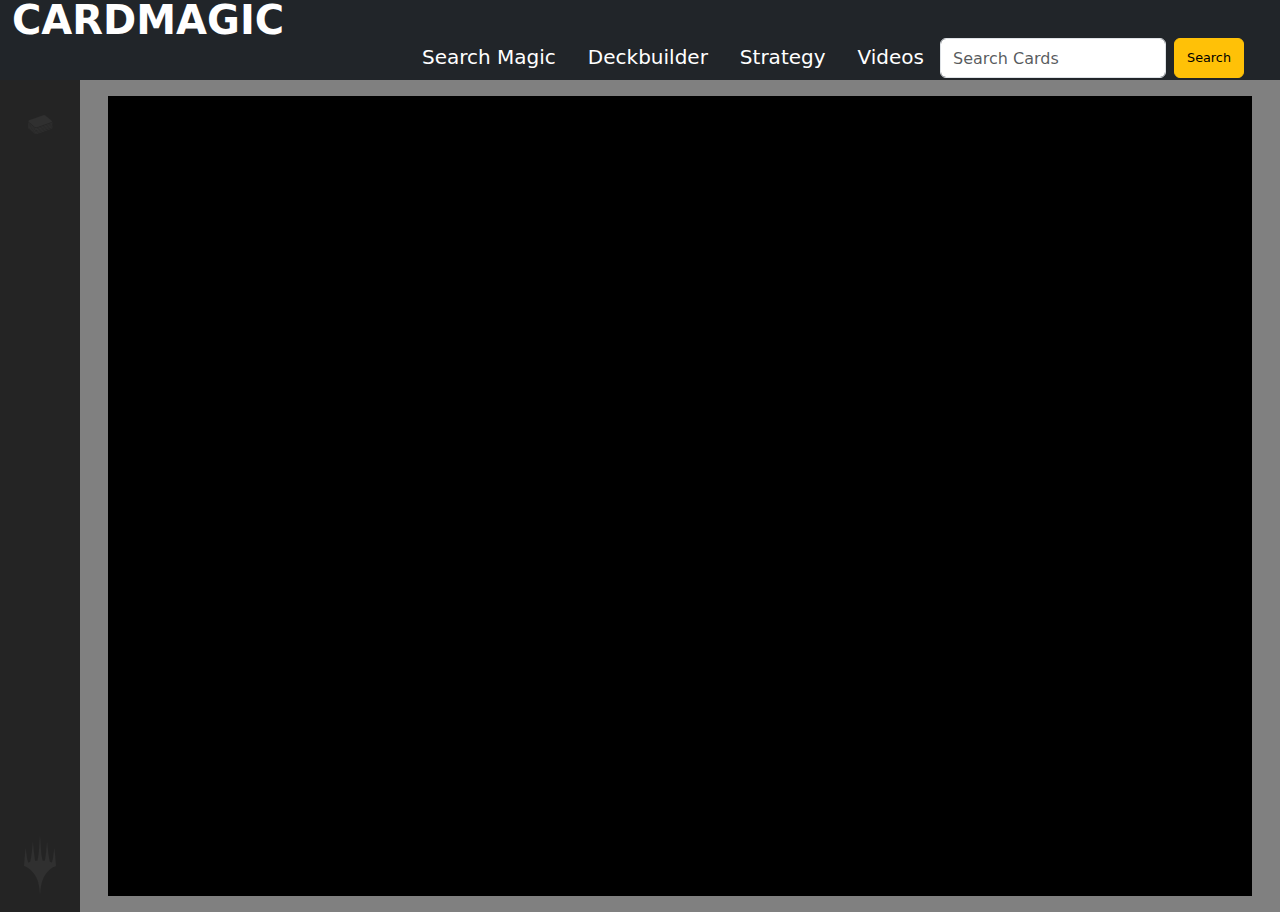
==== cards.html @ 9fa3538c "added page for the gallery of cards" ====
<!DOCTYPE html>
<html lang="en">

<head>
    <meta charset="UTF-8" />
    <meta name="viewport" content="width=device-width, initial-scale=1.0" />
    <meta http-equiv="X-UA-Compatible" content="ie=edge" />
    <link rel="stylesheet" href="https://cdn.jsdelivr.net/npm/bootstrap@5.2.1/dist/css/bootstrap.min.css" />
    <link rel="stylesheet" href="https://use.fontawesome.com/releases/v5.8.1/css/all.css"
        integrity="sha384-50oBUHEmvpQ+1lW4y57PTFmhCaXp0ML5d60M1M7uH2+nqUivzIebhndOJK28anvf" crossorigin="anonymous" />
    <link href="https://fonts.googleapis.com/css?family=Open+Sans&display=swap" rel="stylesheet" />
    <link rel="stylesheet" href="style.css" />
    <link rel="stylesheet" href="reset.css" />

    <script async src="https://cse.google.com/cse.js?cx=1739807d4cdf547c1"></script>
    <title>CARDMAGIC</title>
</head>

<body>
    <header class="topbar navbar-dark bg-dark">
        <nav class="nav navbar-dark bg-dark ">
            <div class="container-fluid row align-items-end">
                <div class="col-md-auto">
                    <a class="navbar-brand text-bg-dark fs-1 fw-bold" href=index.html>CARDMAGIC</a>
                </div>
                <div class="col-md">
                    <ul class='nav justify-content-end d-flex align-items-baseline '>
                        <li class='nav-item'>
                            <a class='nav-link text-bg-dark fs-5 ' href="google.html"> Search Magic</a>
                        </li>
                        <li class='nav-item'>
                            <a class='nav-link text-bg-dark fs-5 ' href="index.html"> Deckbuilder</a>
                        </li>
                        <li class='nav-item'>
                            <a class='nav-link text-bg-dark fs-5 '
                                href="https://magic.wizards.com/en/how-to-play">Strategy</a>
                        </li>
                        <li class='nav-item'>
                            <a class='nav-link text-bg-dark fs-5 '
                                href="https://www.youtube.com/user/wizardsmtg">Videos</a>
                        </li>

                        <form class="d-flex" role="search">
                            <input id="search" class="form-control me-2" type="search" placeholder="Search Cards"
                                aria-label="Search">
                            <button id="searchBtn" class="btn btn-warning" type="submit">Search</button>
                    </ul>

                </div>
            </div>
        </nav>
    </header>

    <nav class='navbar'>
        <ul class='navbar-nav'>
            <li class='nav-icon'>
                <a href="#" class="nav-link" id="nav-link">
                    <svg id=deck width="5rem" height="5rem" version="1.1" viewBox="0 0 700 700"
                        xmlns="http://www.w3.org/2000/svg" xmlns:xlink="http://www.w3.org/1999/xlink">
                        <g>
                            <path fill='currentColor'
                                d="m611.52 207.76c1.1211-6.1602-1.1211-12.879-7.2812-17.359l-132.16-110.88c-7.2812-6.1602-18.48-9.5195-30.238-9.5195-6.7188 0-12.879 1.1211-19.039 2.8008l-307.44 108.08c-10.641 3.9219-17.359 10.078-18.48 17.922-1.1211 6.1602 1.6797 12.879 7.2812 17.359l132.16 110.88c7.2812 6.1602 18.48 9.5195 30.238 9.5195 6.7188 0 12.879-1.1211 19.039-2.8008l307.44-107.52c10.082-3.918 17.359-10.637 18.48-18.477m8.9609 26.316v-11.199c-5.0391 7.2812-12.32 12.879-22.398 16.801l-307.44 108.08c-7.2812 2.8008-15.68 3.9219-24.078 3.9219-15.68 0-30.238-4.4805-39.762-12.879l-132.16-110.88c-2.8008-2.2383-5.0391-4.4805-6.7188-7.2812v10.082c0 4.4805 2.2383 9.5195 7.2812 13.441l132.16 110.88c14 11.762 42.559 15.121 64.398 7.2812l307.44-107.52c13.438-4.4844 20.719-12.324 21.277-20.727m0 29.121v-17.359c-0.55859 7.8398-7.8398 16.238-21.281 20.719l-307.44 107.52c-21.84 7.8398-50.398 4.4805-64.398-7.2812l-131.6-110.88c-5.0391-4.4805-7.2812-8.9609-7.2812-13.441v-16.238 33.602c0 4.4805 2.2383 9.5195 7.2812 13.441l132.16 110.88c14 11.762 42.559 15.121 64.398 7.2812l307.44-107.52c12.879-4.4844 20.719-12.887 20.719-20.727m0 28.562v3.9219-21.84c0 8.3984-7.8398 16.238-21.281 20.719l-307.44 108.64c-21.84 7.8398-50.398 4.4805-64.398-7.2812l-131.6-110.88c-5.0391-4.4805-7.2812-8.9609-7.2812-13.441v-11.762 29.121c0 4.4805 2.2383 9.5195 7.2812 13.441l132.16 110.88c14 11.762 42.559 15.121 64.398 7.2812l307.44-107.52c13.438-5.0391 20.719-12.879 20.719-21.277m0 29.117v8.9609-26.879c0 8.3984-7.8398 16.238-21.281 21.281l-307.44 107.52c-21.84 7.8398-50.398 4.4805-64.398-7.2812l-131.6-110.88c-5.0391-3.9219-7.2812-8.9609-7.2812-13.441v-6.7188 24.082c0 4.4805 2.2383 9.5195 7.2812 13.441l132.16 110.88c14 11.762 42.559 15.121 64.398 7.2812l306.88-107.52c14-4.4805 21.281-12.32 21.281-20.723m0 24.082v-12.879c0 8.3984-7.2812 16.238-21.281 21.281l-307.44 107.52c-21.84 7.8398-50.398 4.4805-64.398-7.2812l-131.6-110.88c-5.0391-4.4805-7.2812-8.9609-7.2812-13.441v-2.2383 15.121c0 4.4805 2.2383 9.5195 7.2812 13.441l132.16 110.88c14 11.762 42.559 15.121 64.398 7.2812l307.44-107.52c13.438-5.043 20.719-13.441 20.719-21.281"
                                class=deckColor></path>

                        </g>
                    </svg>
                    <span class='link-text text-bg-dark'>DECK</span>

                </a>
                
            </li>
            <li class='nav-icon'>
                <a href="https://mtgarena.downloads.wizards.com/Live/Windows64/MTGAInstaller.exe" class="nav-link"
                    id="nav-link">
                    <svg id= magic xmlns="http://www.w3.org/2000/svg" xmlns:xlink="http://www.w3.org/1999/xlink"
                        version="1.1" width="5rem" height="5rem" viewBox="0, 0, 400,717.3333333333333">
                        <g>
                            <path fill='currentColor'
                                d="M199.264 4.478 C 198.537 9.170,198.069 13.565,197.187 24.000 C 195.891 39.341,195.692 42.361,194.401 66.400 C 193.733 78.830,193.012 91.430,192.797 94.400 C 192.583 97.370,191.958 107.180,191.408 116.200 C 190.129 137.166,189.273 149.901,188.784 155.200 C 188.075 162.896,187.628 168.114,186.799 178.400 C 185.859 190.066,184.966 199.341,184.393 203.400 C 184.176 204.940,183.368 211.987,182.597 219.060 C 181.826 226.133,180.937 233.423,180.621 235.260 C 180.305 237.097,179.585 241.930,179.022 246.000 C 176.367 265.177,171.749 287.171,167.347 301.600 L 166.188 305.400 163.394 305.668 C 160.514 305.944,143.759 307.263,142.025 307.351 C 140.061 307.450,136.159 292.215,133.178 272.800 C 132.519 268.510,131.625 262.840,131.192 260.200 C 130.759 257.560,129.779 250.360,129.014 244.200 C 128.248 238.040,127.354 231.020,127.027 228.600 C 126.700 226.180,125.885 218.800,125.215 212.200 C 124.546 205.600,123.726 198.130,123.394 195.600 C 123.062 193.070,122.073 183.260,121.197 173.800 C 120.320 164.340,119.327 153.990,118.989 150.800 C 118.652 147.610,117.757 137.890,117.001 129.200 C 115.325 109.921,112.110 75.662,111.747 73.212 C 111.334 70.416,110.963 72.075,109.811 81.889 C 109.249 86.680,108.610 91.860,108.391 93.400 C 108.173 94.940,107.278 103.850,106.402 113.200 C 105.527 122.550,104.632 131.460,104.414 133.000 C 104.195 134.540,103.289 143.540,102.400 153.000 C 101.511 162.460,100.699 170.436,100.595 170.725 C 100.491 171.014,99.686 178.214,98.806 186.725 C 97.927 195.236,96.939 204.000,96.612 206.200 C 96.284 208.400,95.377 215.600,94.596 222.200 C 93.816 228.800,92.922 235.640,92.609 237.400 C 92.297 239.160,91.393 245.280,90.600 251.000 C 89.808 256.720,88.906 262.660,88.597 264.200 C 88.288 265.740,87.394 270.780,86.611 275.399 C 85.828 280.019,84.925 284.879,84.604 286.199 C 84.283 287.520,83.388 291.576,82.616 295.214 C 81.844 298.852,80.863 302.992,80.436 304.414 C 80.010 305.836,79.197 308.710,78.630 310.800 C 78.062 312.890,77.122 315.809,76.541 317.286 L 75.484 319.972 69.242 322.044 C 65.809 323.183,60.750 324.989,58.000 326.057 C 55.250 327.125,52.873 327.999,52.719 327.999 C 51.211 328.003,44.165 303.995,41.040 288.200 C 40.256 284.240,39.329 279.650,38.978 278.000 C 38.628 276.350,37.738 271.130,37.000 266.400 C 36.262 261.670,35.376 256.180,35.030 254.200 C 34.685 252.220,33.772 245.740,33.002 239.800 C 32.231 233.860,31.338 227.200,31.017 225.000 C 30.696 222.800,29.802 215.510,29.030 208.800 C 28.258 202.090,27.270 193.900,26.834 190.600 C 26.397 187.300,25.578 180.820,25.013 176.200 C 24.087 168.628,22.135 157.038,21.246 153.834 L 20.904 152.600 20.468 153.684 C 19.952 154.968,18.772 163.247,17.603 173.800 C 17.139 177.980,16.594 182.480,16.391 183.800 C 16.188 185.120,15.301 194.120,14.418 203.800 C 13.536 213.480,12.634 222.840,12.413 224.600 C 12.192 226.360,11.286 236.710,10.398 247.600 C 9.510 258.490,8.607 268.840,8.390 270.600 C 8.174 272.360,7.273 283.340,6.389 295.000 C 5.504 306.660,4.604 317.640,4.387 319.400 C 4.171 321.160,3.274 332.680,2.394 345.000 C 1.515 357.320,0.702 367.851,0.587 368.402 C 0.399 369.309,0.581 369.477,2.490 370.154 C 3.650 370.566,5.503 371.316,6.607 371.821 C 7.711 372.325,9.560 373.111,10.717 373.567 C 17.343 376.179,33.935 384.782,42.400 389.996 C 44.490 391.283,47.010 392.833,48.000 393.440 C 49.522 394.373,52.286 396.260,60.200 401.770 C 87.360 420.679,116.905 452.734,137.029 485.128 C 137.893 486.519,139.271 488.724,140.091 490.028 C 141.677 492.551,142.306 493.659,147.518 503.125 C 157.955 522.082,169.207 549.299,174.957 569.499 C 175.725 572.194,176.448 574.554,176.565 574.744 C 177.700 576.580,184.842 606.821,187.205 619.800 C 189.740 633.721,190.046 635.597,191.216 644.400 C 191.875 649.350,192.492 653.670,192.588 654.000 C 192.889 655.031,194.350 668.911,195.388 680.600 C 198.198 712.231,198.778 716.800,199.980 716.800 C 200.806 716.800,201.659 712.325,202.383 704.200 C 202.618 701.560,203.077 696.790,203.403 693.600 C 203.729 690.410,204.454 682.580,205.015 676.200 C 205.576 669.820,206.378 661.990,206.798 658.800 C 208.697 644.343,210.077 634.658,210.814 630.600 C 211.254 628.180,212.241 622.719,213.008 618.466 C 213.775 614.212,214.760 609.262,215.196 607.466 C 215.632 605.669,216.712 601.050,217.595 597.200 C 222.439 576.093,229.516 553.627,236.938 535.800 C 246.475 512.889,255.686 495.725,269.542 475.042 C 274.987 466.914,277.969 462.878,285.089 454.003 C 303.068 431.594,325.068 411.358,348.211 395.942 C 354.306 391.882,357.703 389.798,366.200 384.909 C 373.946 380.451,394.764 370.727,398.648 369.752 C 399.474 369.545,399.605 369.325,399.421 368.451 C 399.300 367.873,398.480 357.500,397.600 345.400 C 396.719 333.300,395.725 320.610,395.390 317.200 C 395.055 313.790,394.065 301.670,393.190 290.267 C 392.315 278.864,391.511 269.144,391.403 268.667 C 391.295 268.190,390.487 258.890,389.608 248.000 C 388.728 237.110,387.828 226.760,387.608 225.000 C 387.388 223.240,386.483 213.880,385.597 204.200 C 384.711 194.520,383.722 184.620,383.400 182.200 C 383.078 179.780,382.354 173.840,381.791 169.000 C 380.613 158.863,379.773 153.613,379.245 153.085 C 378.572 152.412,376.768 162.307,374.994 176.400 C 374.233 182.450,373.154 190.820,372.598 195.000 C 372.041 199.180,371.050 207.370,370.397 213.200 C 369.743 219.030,368.844 226.230,368.399 229.200 C 367.953 232.170,367.048 238.830,366.388 244.000 C 365.727 249.170,364.830 255.380,364.393 257.800 C 363.957 260.220,362.977 265.980,362.216 270.600 C 358.591 292.609,352.796 315.884,348.498 325.700 C 347.299 328.438,347.893 328.370,342.777 326.354 C 340.480 325.448,335.478 323.661,331.663 322.383 C 327.848 321.105,324.672 320.001,324.605 319.930 C 324.120 319.410,322.291 314.306,321.405 311.000 C 320.815 308.800,319.906 305.560,319.385 303.800 C 318.864 302.040,317.886 297.900,317.213 294.600 C 316.539 291.300,315.641 287.160,315.217 285.400 C 314.792 283.640,313.812 278.420,313.039 273.800 C 312.265 269.180,311.355 263.870,311.015 262.000 C 310.675 260.130,309.852 254.640,309.185 249.800 C 308.518 244.960,307.623 238.840,307.197 236.200 C 306.770 233.560,305.871 226.630,305.199 220.800 C 304.527 214.970,303.717 208.490,303.398 206.400 C 303.079 204.310,302.187 196.480,301.416 189.000 C 300.645 181.520,299.741 173.330,299.406 170.800 C 299.071 168.270,298.074 158.550,297.190 149.200 C 296.306 139.850,295.502 131.930,295.403 131.600 C 295.305 131.270,294.496 123.170,293.605 113.600 C 292.714 104.030,291.726 94.310,291.410 92.000 C 291.093 89.690,290.443 84.470,289.965 80.400 C 288.962 71.863,288.661 70.608,288.242 73.224 C 287.873 75.535,284.818 108.028,282.792 131.200 C 281.917 141.210,281.016 151.020,280.789 153.000 C 280.562 154.980,279.663 164.250,278.791 173.600 C 277.919 182.950,276.933 192.760,276.600 195.400 C 276.267 198.040,275.370 206.230,274.606 213.600 C 273.843 220.970,273.043 228.170,272.828 229.600 C 272.614 231.030,271.877 236.768,271.192 242.352 C 270.507 247.935,269.613 254.685,269.206 257.352 C 265.761 279.951,265.710 280.239,263.027 292.800 C 261.750 298.777,259.500 306.582,258.855 307.273 C 258.715 307.423,255.990 307.299,252.800 306.998 C 249.610 306.697,244.120 306.246,240.600 305.996 C 237.080 305.746,234.074 305.420,233.919 305.271 C 233.454 304.820,230.464 294.550,229.182 289.000 C 228.522 286.140,227.632 282.450,227.205 280.800 C 226.777 279.150,225.882 274.740,225.214 271.000 C 224.547 267.260,223.732 263.000,223.403 261.534 C 223.075 260.068,222.092 253.948,221.220 247.934 C 220.348 241.920,219.361 235.200,219.027 233.000 C 218.692 230.800,217.872 223.960,217.203 217.800 C 216.535 211.640,215.726 204.530,215.405 202.000 C 214.676 196.260,213.886 187.731,212.610 171.800 C 212.064 164.980,211.436 157.510,211.215 155.200 C 210.694 149.757,209.393 130.380,208.610 116.400 C 208.271 110.350,207.818 103.240,207.603 100.600 C 207.158 95.128,206.449 83.100,204.999 56.400 C 204.443 46.170,203.724 34.830,203.402 31.200 C 203.081 27.570,202.531 21.360,202.181 17.400 C 200.935 3.295,200.053 -0.613,199.264 4.478 "
                                 ></path>
                            
                    </svg>
                    <span class='link-text text-bg-dark'>DOWNLOAD MTG ARENA</span>
                </a>
            </li>
        </ul>

    </nav>
    <main>
        <section class="container-fluid">
            <article class="row">
                <div class="col">
                    <section class="container-fluid" id="galleryGrid">
                    </section>
                </div>
            </article>
        </section>
    </main>
    <script src="https://cdnjs.cloudflare.com/ajax/libs/jquery/3.2.1/jquery.min.js"></script>
    <script src="./Develop/script.js"></script>
</body>
---- style.css ----
main {
    margin-left: 5rem;
    padding: 1rem;
}

body {
    background-color: gray;
}

body::-webkit-scrollbar {
    width: 0.15rem;
}

body::-webkit-scrollbar-track {
    background: black;
}

body::-webkit-scrollbar-thumb {
    background: gold;
}

#deck {
    color: rgb(206, 11, 11);
    width: 100%;
}

#magic {
    color: rgb(206, 11, 11);
    width: 100%;
}

/* side nav bar  */
.navbar {
    width: 5rem;
    height: 100vh;
    position: fixed;
    background-color: rgba(26, 26, 26, 0.906);
    transition: 200ms ease;
    
}

.navbar-nav {
    list-style: none;
    padding: 0;
    margin: 0;
    display: flex;
    flex-direction: column;
    align-items: center;
    height: 100%;
}

#nav-link {
    display: flex;
    align-items: center;
    height: 5rem;
    color: rgba(26, 26, 26, 0.906);
    text-decoration: none;
    filter: grayscale(100%)opacity(0.7);
    transition: 600ms;
}

.link-text {
    display: none;
    margin-left: 1rem;
}

.nav-link svg {
    min-width: 2rem;
    margin: 0 1.5rem;
}
/* hover for the navbar, width determines the how far it will cover page */
.navbar:hover {
    width: 20rem;
}

.navbar:hover .link-text {
    display: block;
}
/* removes previous grayscale of the nav bar icon */
#nav-link:hover {
    filter: grayscale(0%) opacity(1);
}


header {
    height: 5rem;
    width: 100vw;
}

.nav-item,#search,#searchBtn {
    position: relative;
    top: 38px;
    height: 10px;
}
.nav-icon:last-child{
    margin-top: 73vh;
}

#search,#searchBtn {
    height: 40px;
}

#searchBtn {
    font-size: .8em;
    line-height: 0em;

}

.gsc-control-cse{
position: relative;
top: 130px;
border-radius: 2em;
margin-left: 15rem;
overflow-y: scroll;
max-height: 43rem;
}

.gsc-control-cse::-webkit-scrollbar {
    width: 0.15rem;
}

.gsc-control-cse::-webkit-scrollbar-track {
    background: black;
}

.gsc-control-cse::-webkit-scrollbar-thumb {
    background: gold;
}


#googleHeader{
    position: absolute;
    top: 130px;
    margin-left: 15rem;
    display: inline;
    width: 50vw;
}

a #title{
    color: rgb(206, 11, 11);
    transition: 600ms ease;
}

#searchGrid{
  background-color: black;  
  border: .2rem solid black;
  height: 50rem;
  overflow-y: scroll;  
  
}

#searchGrid::-webkit-scrollbar {
    width: 0.15rem;
}

#searchGrid::-webkit-scrollbar-track {
    background: black;
}

#searchGrid::-webkit-scrollbar-thumb {
    background: gold;
}

#galleryGrid{
    background-color: black;  
    border: .2rem solid black;
    height: 50rem;
    overflow-y: scroll;  
    
  }
  
  #galleryhGrid::-webkit-scrollbar {
      width: 0.15rem;
  }
  
  #galleryhGrid::-webkit-scrollbar-track {
      background: black;
  }
  
  #galleryhGrid::-webkit-scrollbar-thumb {
      background: gold;
  }
@media only screen and (max-width:600px) {}

@media only screen and (min-width:600px) {}
.cardImage{
    border-radius: 25px;
    background-color: black;
    margin-top: 20px;
    
}

#cardContainer{
   border: 5px solid black;
   font-size: 20px;
   font-weight: 900;
    
}
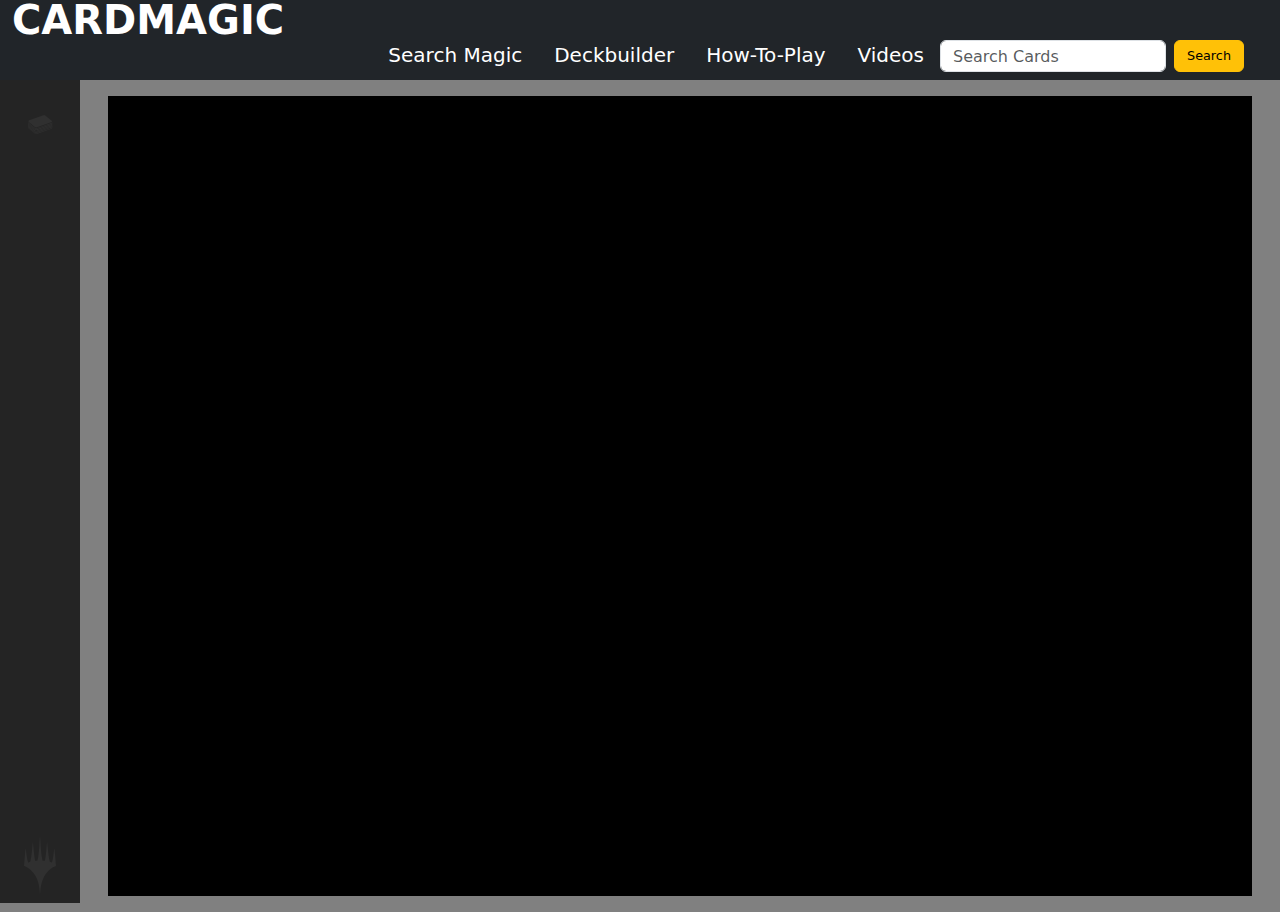
==== commit 049168b0: "WIP" ====
--- a/cards.html
+++ b/cards.html
@@ -33,7 +33,7 @@
                         </li>
                         <li class='nav-item'>
                             <a class='nav-link text-bg-dark fs-5 '
-                                href="https://magic.wizards.com/en/how-to-play">Strategy</a>
+                                href="https://magic.wizards.com/en/how-to-play">How-To-Play</a>
                         </li>
                         <li class='nav-item'>
                             <a class='nav-link text-bg-dark fs-5 '
--- a/style.css
+++ b/style.css
@@ -7,15 +7,15 @@
 body {
     background-color: gray;
 }
-
+/* scroll bar width for webpage*/
 body::-webkit-scrollbar {
     width: 0.15rem;
 }
-
+/* scroll bar bg black for webpage*/
 body::-webkit-scrollbar-track {
     background: black;
 }
-
+/* scroll bar gold for webpage*/
 body::-webkit-scrollbar-thumb {
     background: gold;
 }
@@ -33,8 +33,8 @@
 /* side nav bar  */
 .navbar {
     width: 5rem;
-    height: 100vh;
-    position: fixed;
+    height: 91.4vh;
+    position: absolute;
     background-color: rgba(26, 26, 26, 0.906);
     transition: 200ms ease;
     
@@ -90,15 +90,15 @@
 
 .nav-item,#search,#searchBtn {
     position: relative;
-    top: 38px;
-    height: 10px;
+    top: 2rem;
+    height: 1rem;
 }
 .nav-icon:last-child{
     margin-top: 73vh;
 }
 
 #search,#searchBtn {
-    height: 40px;
+    height: 2rem;
 }
 
 #searchBtn {
@@ -183,7 +183,10 @@
   }
 @media only screen and (max-width:600px) {}
 
-@media only screen and (min-width:600px) {}
+@media only screen and (min-width:600px) {
+
+    
+}
 .cardImage{
     border-radius: 25px;
     background-color: black;
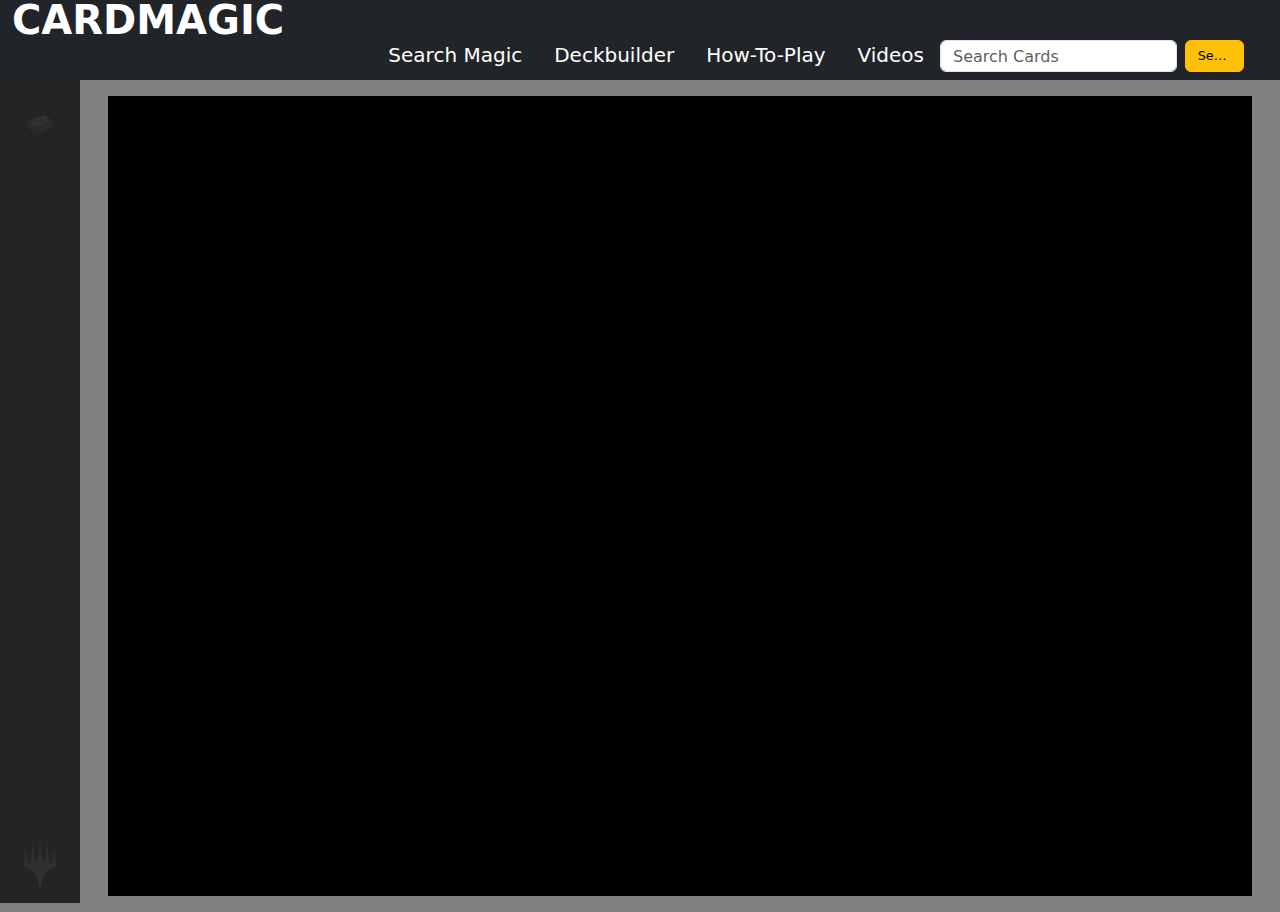
==== commit de3af36d: "WIP responsive nav bar and media sizes" ====
--- a/cards.html
+++ b/cards.html
@@ -43,7 +43,7 @@
                         <form class="d-flex" role="search">
                             <input id="search" class="form-control me-2" type="search" placeholder="Search Cards"
                                 aria-label="Search">
-                            <button id="searchBtn" class="btn btn-warning" type="submit">Search</button>
+                            <button id="searchBtn" class="btn btn-warning text-truncate" type="submit">Search</button>
                     </ul>
 
                 </div>
@@ -97,5 +97,5 @@
         </section>
     </main>
     <script src="https://cdnjs.cloudflare.com/ajax/libs/jquery/3.2.1/jquery.min.js"></script>
-    <script src="./Develop/script.js"></script>
+    <script src="./Develop/scriptGallery.js"></script>
 </body>--- a/style.css
+++ b/style.css
@@ -170,18 +170,111 @@
     
   }
   
-  #galleryhGrid::-webkit-scrollbar {
+  #galleryGrid::-webkit-scrollbar {
       width: 0.15rem;
   }
   
-  #galleryhGrid::-webkit-scrollbar-track {
+  #galleryGrid::-webkit-scrollbar-track {
       background: black;
   }
   
-  #galleryhGrid::-webkit-scrollbar-thumb {
+  #galleryGrid::-webkit-scrollbar-thumb {
       background: gold;
   }
-@media only screen and (max-width:600px) {}
+@media only screen and (max-width:1107px) {
+    .nav-item,#search,#searchBtn {
+        position: relative;
+        top: 2rem;
+        height: 1rem;
+    }
+    #search,#searchBtn {
+        height: 2rem;
+    }
+    #search {
+        width: 7rem;
+    }
+    #searchBtn {
+        line-height: 0em;
+        width: 3.rem;
+        font-size: 11px;
+        font-weight: bold;
+    
+    }
+    
+}
+@media only screen and (max-width:998px) {
+    .nav-item,#search,#searchBtn {
+        position: relative;
+        top: 2rem;
+        height: 1rem;
+        padding:0px;
+    }
+    #search,#searchBtn {
+        height: 2rem;
+    }
+    #search {
+        width: 7rem;
+    }
+    #searchBtn {
+        line-height: 0em;
+        width: 3rem;
+        font-size: 11px;
+        font-weight: bold;
+    
+    }
+
+    /* .nav-item {
+        position:relative;
+        left:1rem;
+        
+        
+    }  */
+
+    
+}
+@media only screen and (max-width:985px) {
+    .nav-item,#search,#searchBtn {
+        position: relative;
+        top: 2rem;
+        height: 1rem;
+        padding-left:0px;
+        padding-right: 0px;
+    }
+    #search,#searchBtn {
+        height: 2rem;
+    }
+    #search {
+        width: 5rem;
+    }
+    #searchBtn {
+        line-height: 0em;
+        width: 3rem;
+        font-size: 11px;
+        font-weight: bold;
+    
+    }
+    @media only screen and (max-width:950px) {
+        .nav-item,#search,#searchBtn {
+            position: relative;
+            left: -1rem;
+            top: 2rem;
+            height: 1rem;
+            padding-left:0px;
+            padding-right: 0px;
+        }
+        #search,#searchBtn {
+            height: 2rem;
+        }
+        #search {
+            width: 3rem;
+        }
+        #searchBtn {
+            line-height: 0em;
+            width: 3rem;
+            font-size: 11px;
+            font-weight: bold;
+        
+        }
 
 @media only screen and (min-width:600px) {
 
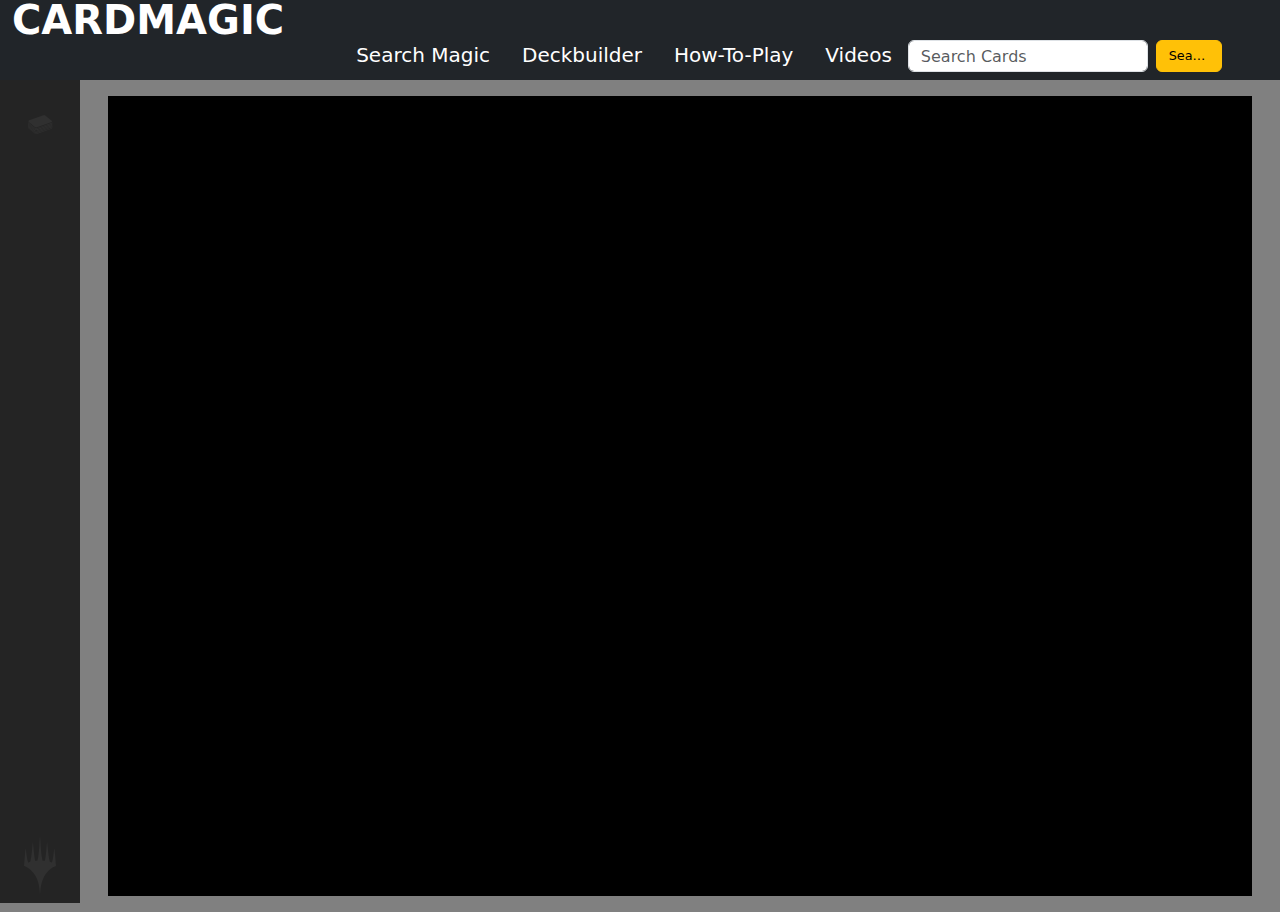
==== commit e5a51e67: "WIP readjustments  media sizes" ====
--- a/cards.html
+++ b/cards.html
@@ -23,7 +23,7 @@
                 <div class="col-md-auto">
                     <a class="navbar-brand text-bg-dark fs-1 fw-bold" href=index.html>CARDMAGIC</a>
                 </div>
-                <div class="col-md">
+                <div class="col-md-auto">
                     <ul class='nav justify-content-end d-flex align-items-baseline '>
                         <li class='nav-item'>
                             <a class='nav-link text-bg-dark fs-5 ' href="google.html"> Search Magic</a>
--- a/style.css
+++ b/style.css
@@ -1,4 +1,3 @@
-
 main {
     margin-left: 5rem;
     padding: 1rem;
@@ -7,14 +6,17 @@
 body {
     background-color: gray;
 }
+
 /* scroll bar width for webpage*/
 body::-webkit-scrollbar {
     width: 0.15rem;
 }
+
 /* scroll bar bg black for webpage*/
 body::-webkit-scrollbar-track {
     background: black;
 }
+
 /* scroll bar gold for webpage*/
 body::-webkit-scrollbar-thumb {
     background: gold;
@@ -37,7 +39,7 @@
     position: absolute;
     background-color: rgba(26, 26, 26, 0.906);
     transition: 200ms ease;
-    
+
 }
 
 .navbar-nav {
@@ -69,6 +71,7 @@
     min-width: 2rem;
     margin: 0 1.5rem;
 }
+
 /* hover for the navbar, width determines the how far it will cover page */
 .navbar:hover {
     width: 20rem;
@@ -77,6 +80,7 @@
 .navbar:hover .link-text {
     display: block;
 }
+
 /* removes previous grayscale of the nav bar icon */
 #nav-link:hover {
     filter: grayscale(0%) opacity(1);
@@ -88,32 +92,38 @@
     width: 100vw;
 }
 
-.nav-item,#search,#searchBtn {
+.nav-item,
+#search,
+#searchBtn {
     position: relative;
+    left: 2rem;
     top: 2rem;
     height: 1rem;
 }
-.nav-icon:last-child{
+
+.nav-icon:last-child {
     margin-top: 73vh;
 }
 
-#search,#searchBtn {
+#search,
+#searchBtn {
     height: 2rem;
 }
 
 #searchBtn {
     font-size: .8em;
     line-height: 0em;
-
-}
-
-.gsc-control-cse{
-position: relative;
-top: 130px;
-border-radius: 2em;
-margin-left: 15rem;
-overflow-y: scroll;
-max-height: 43rem;
+    width: 5rem;
+
+}
+
+.gsc-control-cse {
+    position: relative;
+    top: 130px;
+    border-radius: 2em;
+    margin-left: 15rem;
+    overflow-y: scroll;
+    max-height: 43rem;
 }
 
 .gsc-control-cse::-webkit-scrollbar {
@@ -129,7 +139,7 @@
 }
 
 
-#googleHeader{
+#googleHeader {
     position: absolute;
     top: 130px;
     margin-left: 15rem;
@@ -137,17 +147,17 @@
     width: 50vw;
 }
 
-a #title{
+a #title {
     color: rgb(206, 11, 11);
     transition: 600ms ease;
 }
 
-#searchGrid{
-  background-color: black;  
-  border: .2rem solid black;
-  height: 50rem;
-  overflow-y: scroll;  
-  
+#searchGrid {
+    background-color: black;
+    border: .2rem solid black;
+    height: 50rem;
+    overflow-y: scroll;
+
 }
 
 #searchGrid::-webkit-scrollbar {
@@ -162,65 +172,94 @@
     background: gold;
 }
 
-#galleryGrid{
-    background-color: black;  
+#galleryGrid {
+    background-color: black;
     border: .2rem solid black;
     height: 50rem;
-    overflow-y: scroll;  
-    
-  }
-  
-  #galleryGrid::-webkit-scrollbar {
-      width: 0.15rem;
-  }
-  
-  #galleryGrid::-webkit-scrollbar-track {
-      background: black;
-  }
-  
-  #galleryGrid::-webkit-scrollbar-thumb {
-      background: gold;
-  }
+    overflow-y: scroll;
+
+}
+
+#galleryGrid::-webkit-scrollbar {
+    width: 0.15rem;
+}
+
+#galleryGrid::-webkit-scrollbar-track {
+    background: black;
+}
+
+#galleryGrid::-webkit-scrollbar-thumb {
+    background: gold;
+}
+.cardImage {
+    border-radius: 25px;
+    background-color: black;
+    margin-top: 20px;
+
+}
+
+#cardContainer {
+    border: 5px solid black;
+    font-size: 20px;
+    font-weight: 900;
+
+}
+
 @media only screen and (max-width:1107px) {
-    .nav-item,#search,#searchBtn {
+
+    .nav-item,
+    #search,
+    #searchBtn {
         position: relative;
         top: 2rem;
         height: 1rem;
     }
-    #search,#searchBtn {
-        height: 2rem;
-    }
-    #search {
-        width: 7rem;
-    }
+
+    #search,
+    #searchBtn {
+        height: 2rem;
+    }
+
+    #search {
+        width: 7rem;
+    }
+
     #searchBtn {
         line-height: 0em;
         width: 3.rem;
         font-size: 11px;
         font-weight: bold;
-    
-    }
-    
-}
+
+    }
+
+}
+
 @media only screen and (max-width:998px) {
-    .nav-item,#search,#searchBtn {
+
+    .nav-item,
+    #search,
+    #searchBtn {
         position: relative;
         top: 2rem;
         height: 1rem;
-        padding:0px;
-    }
-    #search,#searchBtn {
-        height: 2rem;
-    }
-    #search {
-        width: 7rem;
-    }
-    #searchBtn {
-        line-height: 0em;
-        width: 3rem;
-        font-size: 11px;
-        font-weight: bold;
-    
+        padding: 0px;
+    }
+
+    #search,
+    #searchBtn {
+        height: 2rem;
+    }
+
+    #search {
+        width: 7rem;
+    }
+
+    #searchBtn {
+        line-height: 0em;
+        width: 3rem;
+        font-size: 11px;
+        font-weight: bold;
+
     }
 
     /* .nav-item {
@@ -230,66 +269,229 @@
         
     }  */
 
-    
-}
+
+}
+
 @media only screen and (max-width:985px) {
-    .nav-item,#search,#searchBtn {
+
+    .nav-item,
+    #search,
+    #searchBtn {
         position: relative;
         top: 2rem;
         height: 1rem;
-        padding-left:0px;
-        padding-right: 0px;
-    }
-    #search,#searchBtn {
-        height: 2rem;
-    }
+        padding-left: 0px;
+        padding-right: 0px;
+    }
+
+    #search,
+    #searchBtn {
+        height: 2rem;
+    }
+
     #search {
         width: 5rem;
     }
-    #searchBtn {
-        line-height: 0em;
-        width: 3rem;
-        font-size: 11px;
-        font-weight: bold;
-    
-    }
-    @media only screen and (max-width:950px) {
-        .nav-item,#search,#searchBtn {
-            position: relative;
-            left: -1rem;
-            top: 2rem;
-            height: 1rem;
-            padding-left:0px;
-            padding-right: 0px;
-        }
-        #search,#searchBtn {
-            height: 2rem;
-        }
-        #search {
-            width: 3rem;
-        }
-        #searchBtn {
-            line-height: 0em;
-            width: 3rem;
-            font-size: 11px;
-            font-weight: bold;
-        
-        }
-
-@media only screen and (min-width:600px) {
-
-    
-}
-.cardImage{
-    border-radius: 25px;
-    background-color: black;
-    margin-top: 20px;
-    
-}
-
-#cardContainer{
-   border: 5px solid black;
-   font-size: 20px;
-   font-weight: 900;
-    
-}+
+    #searchBtn {
+        line-height: 0em;
+        width: 3rem;
+        font-size: 11px;
+        font-weight: bold;
+
+    }
+}
+
+@media only screen and (max-width:950px) {
+
+    .nav-item,
+    #search,
+    #searchBtn {
+        position: relative;
+        top: 0rem;
+        height: 1rem;
+        padding-left: 0px;
+        padding-right: 0px;
+    }
+
+    #search,
+    #searchBtn {
+        height: 2rem;
+    }
+
+    #search {
+        width: 7rem;
+    }
+
+    #searchBtn {
+        line-height: 0em;
+        width: 3rem;
+        font-size: 11px;
+        font-weight: bold;
+
+    }
+}
+@media only screen and (max-width:924px) {
+
+    .nav-item,
+    #search,
+    #searchBtn {
+        position: relative;
+        top: 0rem;
+        height: 1rem;
+        padding-left: 0px;
+        padding-right: 0px;
+    }
+
+    #search,
+    #searchBtn {
+        height: 2rem;
+        position: relative;
+        top: 1rem;
+    }
+
+    #search {
+        width: 7rem;
+    }
+
+    #searchBtn {
+        line-height: 0em;
+        width: 3rem;
+        font-size: 11px;
+        font-weight: bold;
+
+    }
+}
+
+
+
+
+@media only screen and (max-width:767px) {
+
+    .nav-item,
+    #search,
+    #searchBtn {
+        position: relative;
+        left: 2rem;
+        top: 0rem;
+        height: 1rem;
+        padding-left: 0px;
+        padding-right: 0px;
+    }
+
+    #search,
+    #searchBtn {
+        position:relative;
+        height: 2rem;
+    }
+
+    #search {
+        width: 7rem;
+    }
+
+    #searchBtn {
+        line-height: 0em;
+        width: 3rem;
+        font-size: 11px;
+        font-weight: bold;
+
+    }
+}
+@media only screen and (max-width:684px) {
+
+    .nav-item,
+    #search,
+    #searchBtn {
+        position: relative;
+        left: 2rem;
+        top: 0rem;
+        height: 1rem;
+        padding-left: 0px;
+        padding-right: 0px;
+    }
+
+    #search,
+    #searchBtn {
+        position:relative;
+        height: 2rem;
+    }
+
+    #search {
+        width: 6rem;
+    }
+
+    #searchBtn {
+        line-height: 0em;
+        width: 3rem;
+        font-size: 11px;
+        font-weight: bold;
+
+    }
+}
+@media only screen and (max-width:669px) {
+
+    .nav-item,
+    #search,
+    #searchBtn {
+        position: relative;
+        left: 2rem;
+        top: 0rem;
+        height: 1rem;
+        padding-left: 0px;
+        padding-right: 0px;
+    }
+
+    #search,
+    #searchBtn {
+        position:relative;
+        height: 2rem;
+    }
+
+    #search {
+        width: 4rem;
+    }
+
+    #searchBtn {
+        line-height: 0em;
+        width: 2rem;
+        font-size: 11px;
+        font-weight: bold;
+
+    }
+}
+@media only screen and (max-width:620px) {
+
+    .nav-item,
+    #search,
+    #searchBtn {
+        position: relative;
+        left: 2rem;
+        top: 1rem;
+        height: 1rem;
+        padding-left: 0px;
+        padding-right: 0px;
+    }
+
+    #search,
+    #searchBtn {
+        position:relative;
+        top: -3.3rem;
+        height: 2rem;
+    }
+
+    #search {
+        width: 7rem;
+    }
+
+    #searchBtn {
+        line-height: 0em;
+        width: 3rem;
+        font-size: 11px;
+        font-weight: bold;
+
+    }
+}
+
+
+    @media only screen and (min-width:600px) {}
+
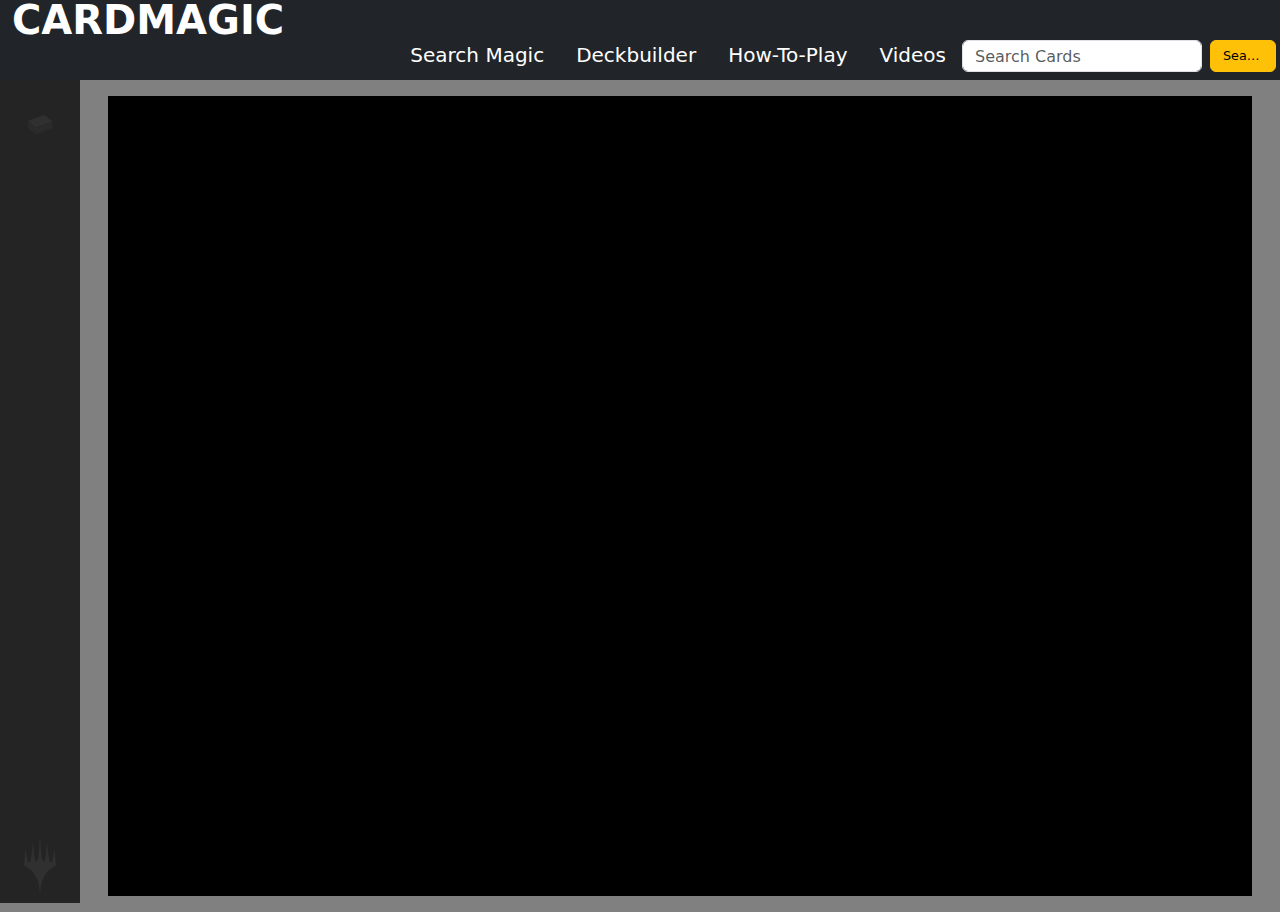
==== commit d73369df: "found minor bugs in media size changes" ====
--- a/cards.html
+++ b/cards.html
@@ -23,7 +23,7 @@
                 <div class="col-md-auto">
                     <a class="navbar-brand text-bg-dark fs-1 fw-bold" href=index.html>CARDMAGIC</a>
                 </div>
-                <div class="col-md-auto">
+                <div class="col-md">
                     <ul class='nav justify-content-end d-flex align-items-baseline '>
                         <li class='nav-item'>
                             <a class='nav-link text-bg-dark fs-5 ' href="google.html"> Search Magic</a>
